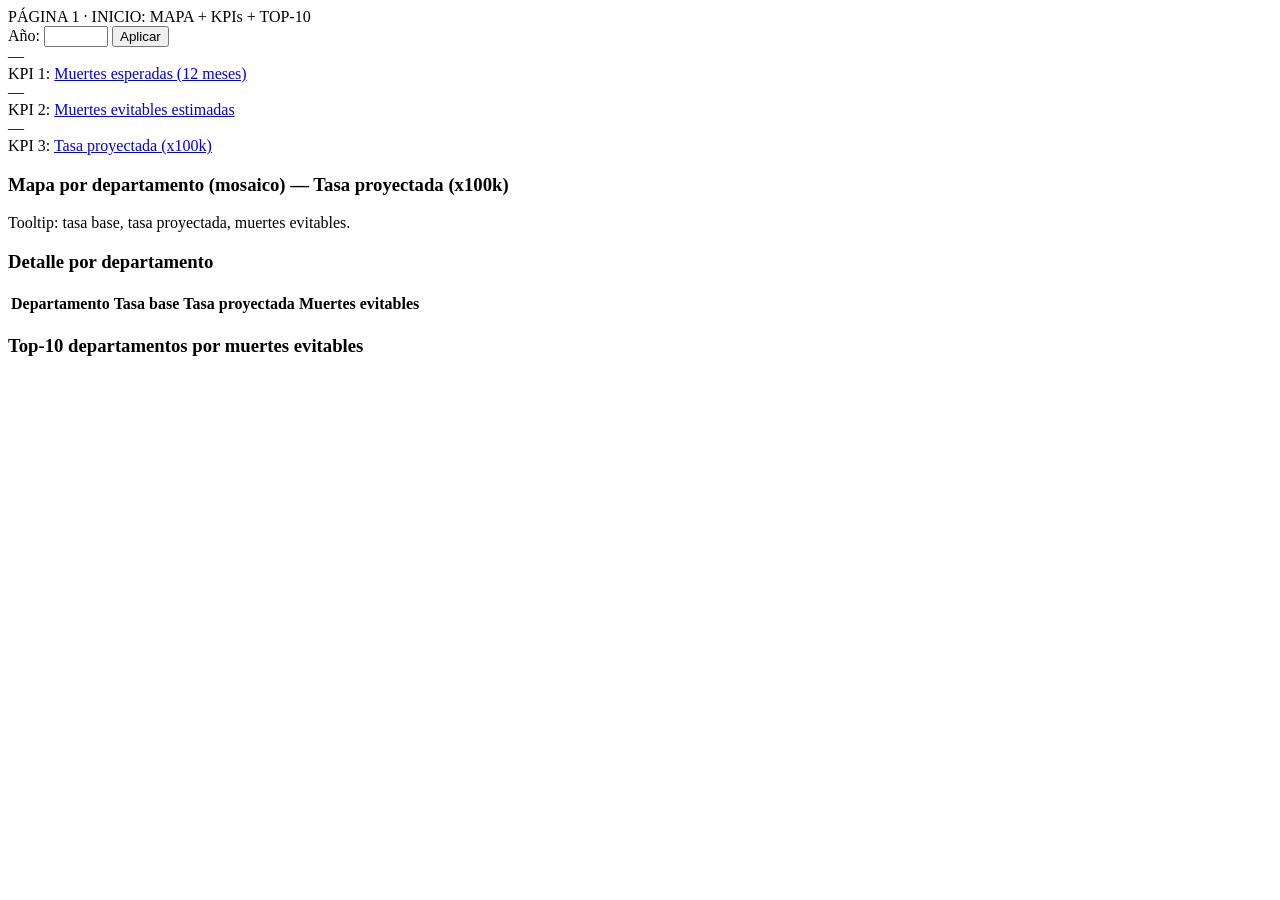
==== dashboard-local/templates/index.html @ 1eb1f96a "Dashboard_local" ====
<!doctype html>
<html lang="es">
<head>
  <meta charset="utf-8" />
  <title>Demo local – Muertes evitables</title>
  <meta name="viewport" content="width=device-width, initial-scale=1" />
  <link href="/static/style.css" rel="stylesheet" />
  <!-- Plotly desde CDN -->
  <script src="https://cdn.plot.ly/plotly-2.35.2.min.js"></script>
</head>
<body>
  <header class="topbar">
    <div class="title">PÁGINA 1 · INICIO: MAPA + KPIs + TOP-10</div>
    <div class="filters">
      <label>Año:&nbsp;<input id="year-input" type="number" min="2016" max="2030" value="{{ default_year }}"/></label>
      <button id="btn-apply">Aplicar</button>
    </div>
  </header>

  <main class="grid">
    <section class="kpis">
      <div class="kpi-card">
        <div class="kpi-value" id="kpi1">—</div>
        <div class="kpi-label">KPI 1: <a href="#" title="Muertes esperadas (12 meses)">Muertes esperadas (12 meses)</a></div>
      </div>
      <div class="kpi-card">
        <div class="kpi-value" id="kpi2">—</div>
        <div class="kpi-label">KPI 2: <a href="#" title="Muertes evitables estimadas">Muertes evitables estimadas</a></div>
      </div>
      <div class="kpi-card">
        <div class="kpi-value" id="kpi3">—</div>
        <div class="kpi-label">KPI 3: <a href="#" title="Tasa proyectada (x100k)">Tasa proyectada (x100k)</a></div>
      </div>
    </section>

    <section class="panel heatmap">
      <h3>Mapa por departamento (mosaico) — Tasa proyectada (x100k)</h3>
      <div id="heatmap"></div>
      <p class="hint">Tooltip: tasa base, tasa proyectada, muertes evitables.</p>
    </section>

    <section class="panel table">
      <h3>Detalle por departamento</h3>
      <div class="table-wrap">
        <table id="detail-table">
          <thead>
            <tr>
              <th>Departamento</th><th>Tasa base</th><th>Tasa proyectada</th><th>Muertes evitables</th>
            </tr>
          </thead>
          <tbody></tbody>
        </table>
      </div>
    </section>

    <section class="panel barchart">
      <h3>Top-10 departamentos por muertes evitables</h3>
      <div id="bar"></div>
    </section>
  </main>

  <script>
    async function loadAll() {
      const year = document.getElementById("year-input").value;

      const [metrics, grid, top] = await Promise.all([
        fetch(`/api/metrics?year=${year}`).then(r => r.json()),
        fetch(`/api/grid?year=${year}`).then(r => r.json()),
        fetch(`/api/top10?year=${year}`).then(r => r.json())
      ]);

      // KPIs
      document.getElementById("kpi1").textContent = metrics.kpi1_muertes_esperadas_12m.toLocaleString("es-CO");
      document.getElementById("kpi2").textContent = metrics.kpi2_muertes_evitables_estimadas.toLocaleString("es-CO");
      document.getElementById("kpi3").textContent = metrics.kpi3_tasa_proyectada_x100k.toLocaleString("es-CO");

      // Heatmap mosaico
      const rows = grid.rows, cols = grid.cols;
      const z = Array.from({length: rows}, () => Array(cols).fill(null));
      const text = Array.from({length: rows}, () => Array(cols).fill(""));
      grid.heat.forEach(d => {
        z[d.row][d.col] = d.tasa_proyectada_x100k;
      });
      // tooltips compuestos
      grid.table.forEach((d, i) => {
        const h = grid.heat[i];
        if (!h) return;
        text[h.row][h.col] = `<b>${d.departamento}</b><br>` +
          `Tasa base: ${Number(d.tasa_base_x100k).toFixed(1)}<br>` +
          `Tasa proyectada: ${Number(d.tasa_proyectada_x100k).toFixed(1)}<br>` +
          `Muertes evitables: ${d.muertes_evitables_estimadas.toLocaleString("es-CO")}`;
      });

      Plotly.newPlot("heatmap", [{
        z: z, type: "heatmap", hoverinfo: "text", text: text, xgap: 2, ygap: 2,
        colorscale: "Viridis", reversescale: false, showscale: true
      }], {
        margin: {l: 30, r: 10, t: 10, b: 30},
        yaxis: {autorange: "reversed"}
      }, {displayModeBar: false});

      // Tabla detalle
      const tbody = document.querySelector("#detail-table tbody");
      tbody.innerHTML = "";
      grid.table.forEach(d => {
        const tr = document.createElement("tr");
        tr.innerHTML = `
          <td>${d.departamento}</td>
          <td style="text-align:right">${Number(d.tasa_base_x100k).toFixed(1)}</td>
          <td style="text-align:right">${Number(d.tasa_proyectada_x100k).toFixed(1)}</td>
          <td style="text-align:right">${Number(d.muertes_evitables_estimadas).toLocaleString("es-CO")}</td>
        `;
        tbody.appendChild(tr);
      });

      // Barras Top-10
      Plotly.newPlot("bar", [{
        x: top.valores.slice().reverse(),
        y: top.departamentos.slice().reverse(),
        type: "bar",
        orientation: "h",
        hovertemplate: "<b>%{y}</b><br>Muertes evitables: %{x:,}<extra></extra>"
      }], {
        margin: {l: 120, r: 10, t: 10, b: 40}
      }, {displayModeBar: false});
    }

    document.getElementById("btn-apply").addEventListener("click", loadAll);
    // carga inicial
    loadAll();
  </script>
</body>
</html>
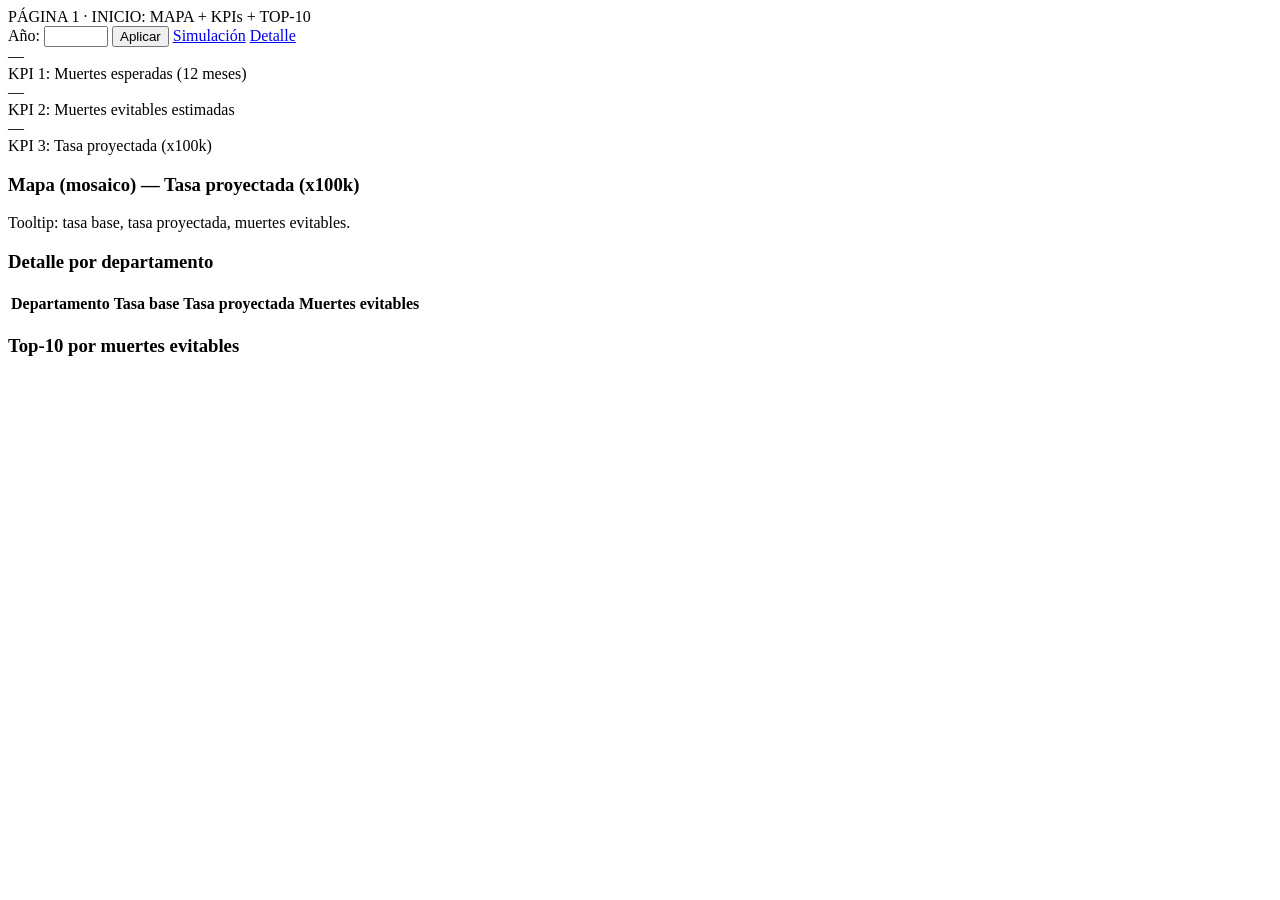
==== commit 1fa404d3: "versión final api" ====
--- a/dashboard-local/templates/index.html
+++ b/dashboard-local/templates/index.html
@@ -2,10 +2,9 @@
 <html lang="es">
 <head>
   <meta charset="utf-8" />
-  <title>Demo local – Muertes evitables</title>
+  <title>Inicio · Demo local</title>
   <meta name="viewport" content="width=device-width, initial-scale=1" />
   <link href="/static/style.css" rel="stylesheet" />
-  <!-- Plotly desde CDN -->
   <script src="https://cdn.plot.ly/plotly-2.35.2.min.js"></script>
 </head>
 <body>
@@ -14,27 +13,20 @@
     <div class="filters">
       <label>Año:&nbsp;<input id="year-input" type="number" min="2016" max="2030" value="{{ default_year }}"/></label>
       <button id="btn-apply">Aplicar</button>
+      <a class="link" href="/simulacion">Simulación</a>
+      <a class="link" href="/detalle">Detalle</a>
     </div>
   </header>
 
   <main class="grid">
     <section class="kpis">
-      <div class="kpi-card">
-        <div class="kpi-value" id="kpi1">—</div>
-        <div class="kpi-label">KPI 1: <a href="#" title="Muertes esperadas (12 meses)">Muertes esperadas (12 meses)</a></div>
-      </div>
-      <div class="kpi-card">
-        <div class="kpi-value" id="kpi2">—</div>
-        <div class="kpi-label">KPI 2: <a href="#" title="Muertes evitables estimadas">Muertes evitables estimadas</a></div>
-      </div>
-      <div class="kpi-card">
-        <div class="kpi-value" id="kpi3">—</div>
-        <div class="kpi-label">KPI 3: <a href="#" title="Tasa proyectada (x100k)">Tasa proyectada (x100k)</a></div>
-      </div>
+      <div class="kpi-card"><div class="kpi-value" id="kpi1">—</div><div class="kpi-label">KPI 1: Muertes esperadas (12 meses)</div></div>
+      <div class="kpi-card"><div class="kpi-value" id="kpi2">—</div><div class="kpi-label">KPI 2: Muertes evitables estimadas</div></div>
+      <div class="kpi-card"><div class="kpi-value" id="kpi3">—</div><div class="kpi-label">KPI 3: Tasa proyectada (x100k)</div></div>
     </section>
 
     <section class="panel heatmap">
-      <h3>Mapa por departamento (mosaico) — Tasa proyectada (x100k)</h3>
+      <h3>Mapa (mosaico) — Tasa proyectada (x100k)</h3>
       <div id="heatmap"></div>
       <p class="hint">Tooltip: tasa base, tasa proyectada, muertes evitables.</p>
     </section>
@@ -44,9 +36,7 @@
       <div class="table-wrap">
         <table id="detail-table">
           <thead>
-            <tr>
-              <th>Departamento</th><th>Tasa base</th><th>Tasa proyectada</th><th>Muertes evitables</th>
-            </tr>
+            <tr><th>Departamento</th><th>Tasa base</th><th>Tasa proyectada</th><th>Muertes evitables</th></tr>
           </thead>
           <tbody></tbody>
         </table>
@@ -54,7 +44,7 @@
     </section>
 
     <section class="panel barchart">
-      <h3>Top-10 departamentos por muertes evitables</h3>
+      <h3>Top-10 por muertes evitables</h3>
       <div id="bar"></div>
     </section>
   </main>
@@ -62,6 +52,9 @@
   <script>
     async function loadAll() {
       const year = document.getElementById("year-input").value;
+      const elK1 = document.getElementById("kpi1");
+      const elK2 = document.getElementById("kpi2");
+      const elK3 = document.getElementById("kpi3");
 
       const [metrics, grid, top] = await Promise.all([
         fetch(`/api/metrics?year=${year}`).then(r => r.json()),
@@ -69,22 +62,16 @@
         fetch(`/api/top10?year=${year}`).then(r => r.json())
       ]);
 
-      // KPIs
-      document.getElementById("kpi1").textContent = metrics.kpi1_muertes_esperadas_12m.toLocaleString("es-CO");
-      document.getElementById("kpi2").textContent = metrics.kpi2_muertes_evitables_estimadas.toLocaleString("es-CO");
-      document.getElementById("kpi3").textContent = metrics.kpi3_tasa_proyectada_x100k.toLocaleString("es-CO");
+      elK1.textContent = metrics.kpi1_muertes_esperadas_12m.toLocaleString("es-CO");
+      elK2.textContent = metrics.kpi2_muertes_evitables_estimadas.toLocaleString("es-CO");
+      elK3.textContent = metrics.kpi3_tasa_proyectada_x100k.toLocaleString("es-CO");
 
-      // Heatmap mosaico
       const rows = grid.rows, cols = grid.cols;
       const z = Array.from({length: rows}, () => Array(cols).fill(null));
       const text = Array.from({length: rows}, () => Array(cols).fill(""));
-      grid.heat.forEach(d => {
-        z[d.row][d.col] = d.tasa_proyectada_x100k;
-      });
-      // tooltips compuestos
+      grid.heat.forEach(d => { z[d.row][d.col] = d.tasa_proyectada_x100k; });
       grid.table.forEach((d, i) => {
-        const h = grid.heat[i];
-        if (!h) return;
+        const h = grid.heat[i]; if (!h) return;
         text[h.row][h.col] = `<b>${d.departamento}</b><br>` +
           `Tasa base: ${Number(d.tasa_base_x100k).toFixed(1)}<br>` +
           `Tasa proyectada: ${Number(d.tasa_proyectada_x100k).toFixed(1)}<br>` +
@@ -94,40 +81,31 @@
       Plotly.newPlot("heatmap", [{
         z: z, type: "heatmap", hoverinfo: "text", text: text, xgap: 2, ygap: 2,
         colorscale: "Viridis", reversescale: false, showscale: true
-      }], {
-        margin: {l: 30, r: 10, t: 10, b: 30},
-        yaxis: {autorange: "reversed"}
-      }, {displayModeBar: false});
+      }], { margin: {l: 30, r: 10, t: 10, b: 30}, yaxis: {autorange: "reversed"} },
+         {displayModeBar: false});
 
-      // Tabla detalle
       const tbody = document.querySelector("#detail-table tbody");
       tbody.innerHTML = "";
       grid.table.forEach(d => {
         const tr = document.createElement("tr");
-        tr.innerHTML = `
-          <td>${d.departamento}</td>
+        tr.innerHTML = `<td>${d.departamento}</td>
           <td style="text-align:right">${Number(d.tasa_base_x100k).toFixed(1)}</td>
           <td style="text-align:right">${Number(d.tasa_proyectada_x100k).toFixed(1)}</td>
-          <td style="text-align:right">${Number(d.muertes_evitables_estimadas).toLocaleString("es-CO")}</td>
-        `;
+          <td style="text-align:right">${Number(d.muertes_evitables_estimadas).toLocaleString("es-CO")}</td>`;
         tbody.appendChild(tr);
       });
 
-      // Barras Top-10
       Plotly.newPlot("bar", [{
         x: top.valores.slice().reverse(),
         y: top.departamentos.slice().reverse(),
-        type: "bar",
-        orientation: "h",
+        type: "bar", orientation: "h",
         hovertemplate: "<b>%{y}</b><br>Muertes evitables: %{x:,}<extra></extra>"
-      }], {
-        margin: {l: 120, r: 10, t: 10, b: 40}
-      }, {displayModeBar: false});
+      }], { margin: {l: 120, r: 10, t: 10, b: 40} }, {displayModeBar: false});
     }
 
     document.getElementById("btn-apply").addEventListener("click", loadAll);
-    // carga inicial
     loadAll();
   </script>
 </body>
 </html>
+
